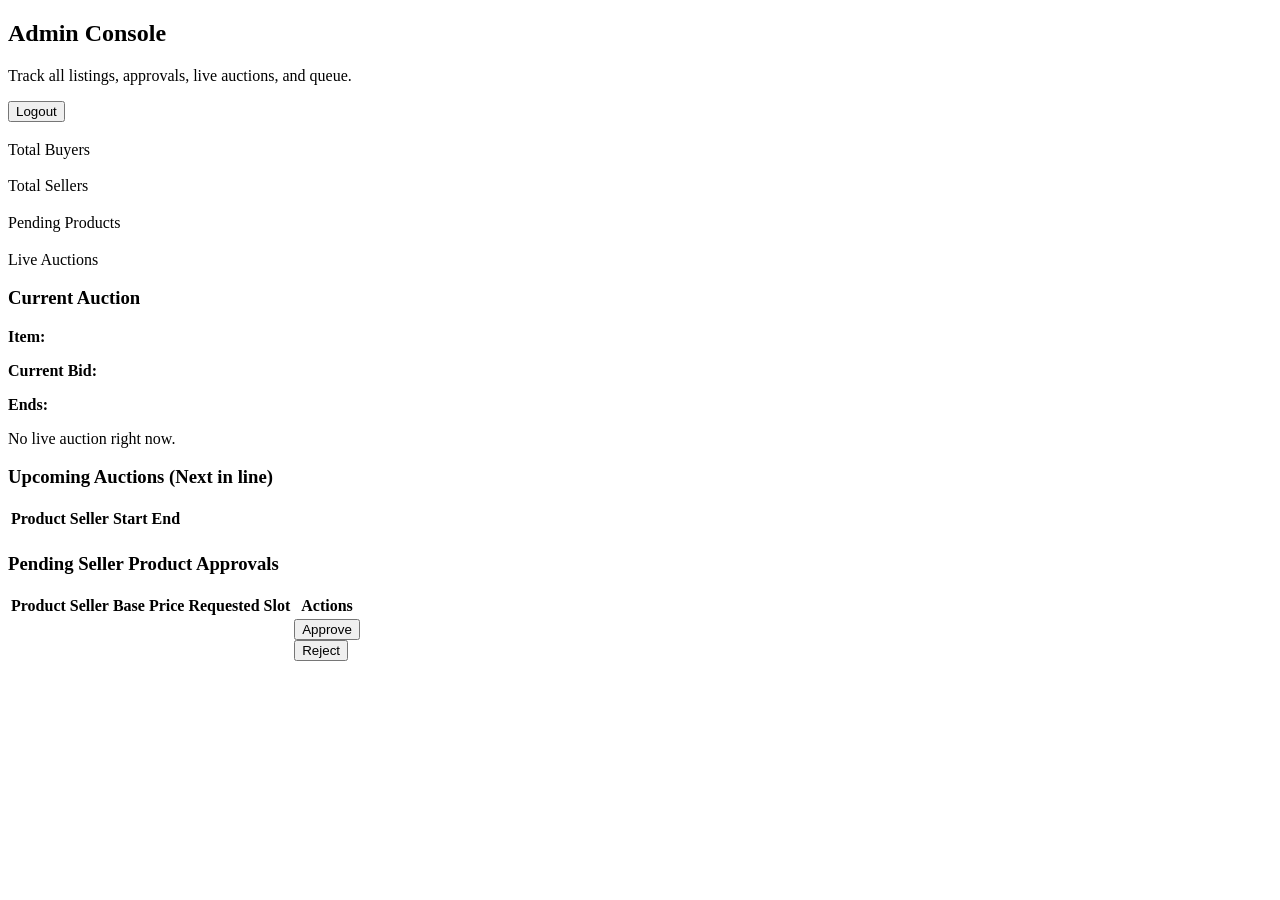
==== src/main/resources/templates/admin-dashboard.html @ c8e3a852 "Build full auction platform with MySQL, role dashboards, JWT APIs, Swagger, and Docker" ====
<!DOCTYPE html>
<html lang="en" xmlns:th="http://www.thymeleaf.org">
<head>
    <meta charset="UTF-8"/>
    <meta name="viewport" content="width=device-width, initial-scale=1"/>
    <title>Admin Console | Auction House</title>
    <link rel="stylesheet" th:href="@{/css/style.css}" href="/css/style.css"/>
</head>
<body>
<div class="container">
    <div class="topbar">
        <div>
            <h2>Admin Console</h2>
            <p class="muted">Track all listings, approvals, live auctions, and queue.</p>
        </div>
        <form th:action="@{/logout}" method="post"><button class="btn btn-secondary" type="submit">Logout</button></form>
    </div>

    <div class="alert alert-success" th:if="${successMessage}" th:text="${successMessage}"></div>

    <div class="cards">
        <div class="card"><h3 th:text="${metrics.buyers}"></h3><p>Total Buyers</p></div>
        <div class="card"><h3 th:text="${metrics.sellers}"></h3><p>Total Sellers</p></div>
        <div class="card"><h3 th:text="${metrics.productsPending}"></h3><p>Pending Products</p></div>
        <div class="card"><h3 th:text="${metrics.auctionsLive}"></h3><p>Live Auctions</p></div>
    </div>

    <h3 class="section-title">Current Auction</h3>
    <div class="panel" th:if="${currentAuction != null}">
        <p><strong>Item:</strong> <span th:text="${currentAuction.product.title}"></span></p>
        <p><strong>Current Bid:</strong> <span th:text="${currentAuction.currentBid}"></span></p>
        <p><strong>Ends:</strong> <span th:text="${currentAuction.endTime}"></span></p>
    </div>
    <div class="panel" th:if="${currentAuction == null}">
        <p>No live auction right now.</p>
    </div>

    <h3 class="section-title" style="margin-top: 18px;">Upcoming Auctions (Next in line)</h3>
    <div class="table-wrap">
        <table>
            <tr><th>Product</th><th>Seller</th><th>Start</th><th>End</th></tr>
            <tr th:each="auction : ${upcomingAuctions}">
                <td th:text="${auction.product.title}"></td>
                <td th:text="${auction.product.seller.fullName}"></td>
                <td th:text="${auction.startTime}"></td>
                <td th:text="${auction.endTime}"></td>
            </tr>
        </table>
    </div>

    <h3 class="section-title" style="margin-top: 18px;">Pending Seller Product Approvals</h3>
    <div class="table-wrap">
        <table>
            <tr><th>Product</th><th>Seller</th><th>Base Price</th><th>Requested Slot</th><th>Actions</th></tr>
            <tr th:each="product : ${pendingProducts}">
                <td th:text="${product.title}"></td>
                <td th:text="${product.seller.fullName}"></td>
                <td th:text="${product.basePrice}"></td>
                <td th:text="${product.requestedSlotStart + ' to ' + product.requestedSlotEnd}"></td>
                <td>
                    <div class="row">
                        <form th:action="@{'/admin/products/' + ${product.id} + '/approve'}" method="post">
                            <button class="btn btn-success" type="submit">Approve</button>
                        </form>
                        <form th:action="@{'/admin/products/' + ${product.id} + '/reject'}" method="post">
                            <button class="btn btn-danger" type="submit">Reject</button>
                        </form>
                    </div>
                </td>
            </tr>
        </table>
    </div>
</div>
</body>
</html>
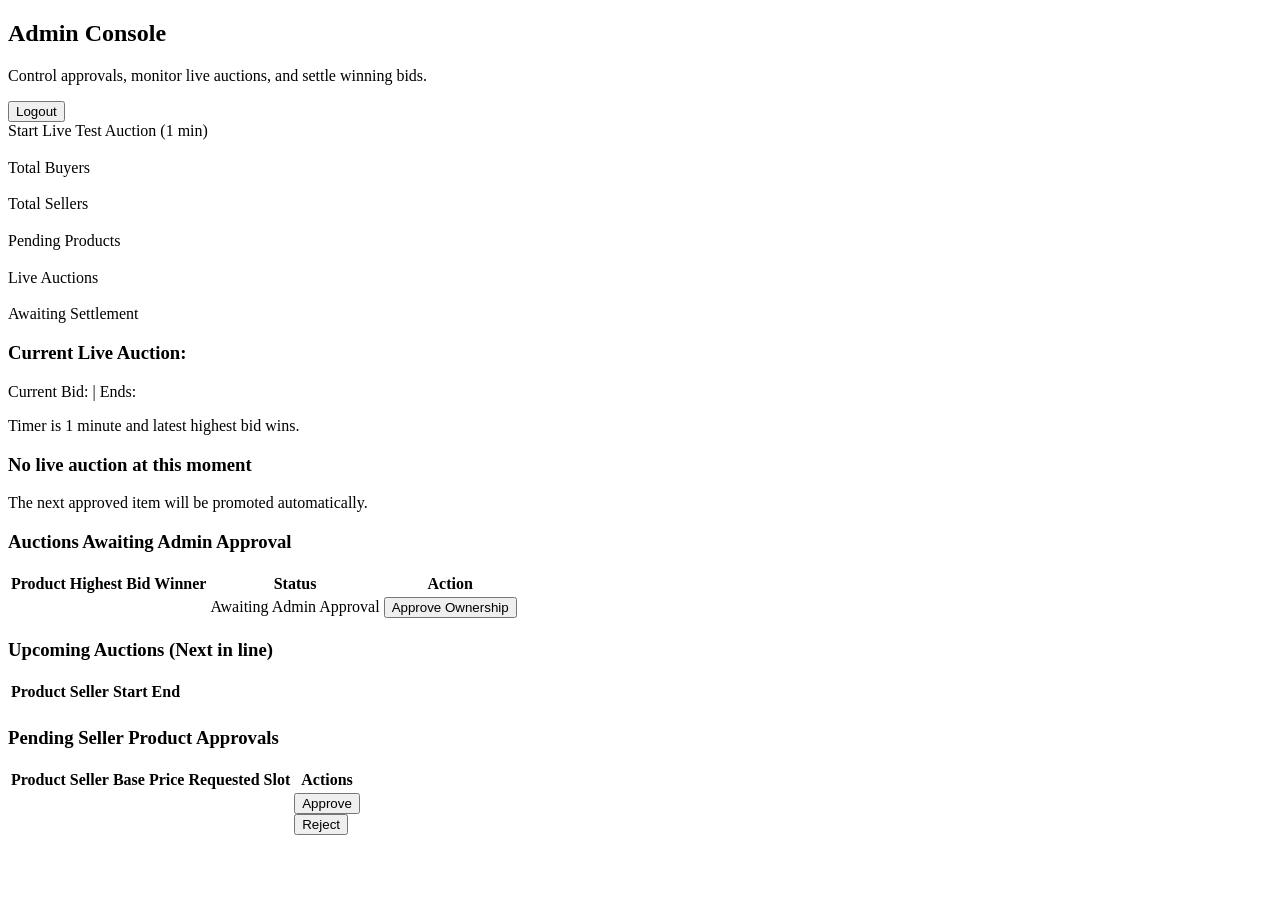
==== commit b0dab35e: "Upgrade auction UX, add demo seeding, live 1-minute bidding flow, and admin test trigger" ====
--- a/src/main/resources/templates/admin-dashboard.html
+++ b/src/main/resources/templates/admin-dashboard.html
@@ -7,35 +7,58 @@
     <link rel="stylesheet" th:href="@{/css/style.css}" href="/css/style.css"/>
 </head>
 <body>
-<div class="container">
+<div class="container dashboard-shell">
     <div class="topbar">
         <div>
             <h2>Admin Console</h2>
-            <p class="muted">Track all listings, approvals, live auctions, and queue.</p>
+            <p class="muted">Control approvals, monitor live auctions, and settle winning bids.</p>
         </div>
         <form th:action="@{/logout}" method="post"><button class="btn btn-secondary" type="submit">Logout</button></form>
+    </div>
+
+    <div class="row" style="margin-bottom:10px;">
+        <a class="btn" th:href="@{/admin/auctions/start-test-live}">Start Live Test Auction (1 min)</a>
     </div>
 
     <div class="alert alert-success" th:if="${successMessage}" th:text="${successMessage}"></div>
 
     <div class="cards">
-        <div class="card"><h3 th:text="${metrics.buyers}"></h3><p>Total Buyers</p></div>
-        <div class="card"><h3 th:text="${metrics.sellers}"></h3><p>Total Sellers</p></div>
-        <div class="card"><h3 th:text="${metrics.productsPending}"></h3><p>Pending Products</p></div>
-        <div class="card"><h3 th:text="${metrics.auctionsLive}"></h3><p>Live Auctions</p></div>
+        <div class="card metric-card"><h3 th:text="${metrics.buyers}"></h3><p>Total Buyers</p></div>
+        <div class="card metric-card"><h3 th:text="${metrics.sellers}"></h3><p>Total Sellers</p></div>
+        <div class="card metric-card"><h3 th:text="${metrics.productsPending}"></h3><p>Pending Products</p></div>
+        <div class="card metric-card"><h3 th:text="${metrics.auctionsLive}"></h3><p>Live Auctions</p></div>
+        <div class="card metric-card"><h3 th:text="${metrics.awaitingApproval}"></h3><p>Awaiting Settlement</p></div>
     </div>
 
-    <h3 class="section-title">Current Auction</h3>
-    <div class="panel" th:if="${currentAuction != null}">
-        <p><strong>Item:</strong> <span th:text="${currentAuction.product.title}"></span></p>
-        <p><strong>Current Bid:</strong> <span th:text="${currentAuction.currentBid}"></span></p>
-        <p><strong>Ends:</strong> <span th:text="${currentAuction.endTime}"></span></p>
+    <div class="spotlight" th:if="${currentAuction != null}">
+        <h3>Current Live Auction: <span th:text="${currentAuction.product.title}"></span></h3>
+        <p>Current Bid: <strong th:text="${currentAuction.currentBid}"></strong> | Ends: <span th:text="${currentAuction.endTime}"></span></p>
+        <p class="muted">Timer is 1 minute and latest highest bid wins.</p>
     </div>
-    <div class="panel" th:if="${currentAuction == null}">
-        <p>No live auction right now.</p>
+    <div class="spotlight" th:if="${currentAuction == null}">
+        <h3>No live auction at this moment</h3>
+        <p>The next approved item will be promoted automatically.</p>
     </div>
 
-    <h3 class="section-title" style="margin-top: 18px;">Upcoming Auctions (Next in line)</h3>
+    <h3 class="section-title">Auctions Awaiting Admin Approval</h3>
+    <div class="table-wrap">
+        <table>
+            <tr><th>Product</th><th>Highest Bid</th><th>Winner</th><th>Status</th><th>Action</th></tr>
+            <tr th:each="auction : ${awaitingApprovalAuctions}">
+                <td th:text="${auction.product.title}"></td>
+                <td th:text="${auction.currentBid}"></td>
+                <td th:text="${auction.winner != null ? auction.winner.fullName : 'No bids'}"></td>
+                <td><span class="status status-AWAITING_ADMIN_APPROVAL">Awaiting Admin Approval</span></td>
+                <td>
+                    <form th:action="@{'/admin/auctions/' + ${auction.id} + '/finalize'}" method="post">
+                        <button class="btn btn-success" type="submit">Approve Ownership</button>
+                    </form>
+                </td>
+            </tr>
+        </table>
+    </div>
+
+    <h3 class="section-title">Upcoming Auctions (Next in line)</h3>
     <div class="table-wrap">
         <table>
             <tr><th>Product</th><th>Seller</th><th>Start</th><th>End</th></tr>
@@ -48,7 +71,7 @@
         </table>
     </div>
 
-    <h3 class="section-title" style="margin-top: 18px;">Pending Seller Product Approvals</h3>
+    <h3 class="section-title">Pending Seller Product Approvals</h3>
     <div class="table-wrap">
         <table>
             <tr><th>Product</th><th>Seller</th><th>Base Price</th><th>Requested Slot</th><th>Actions</th></tr>
